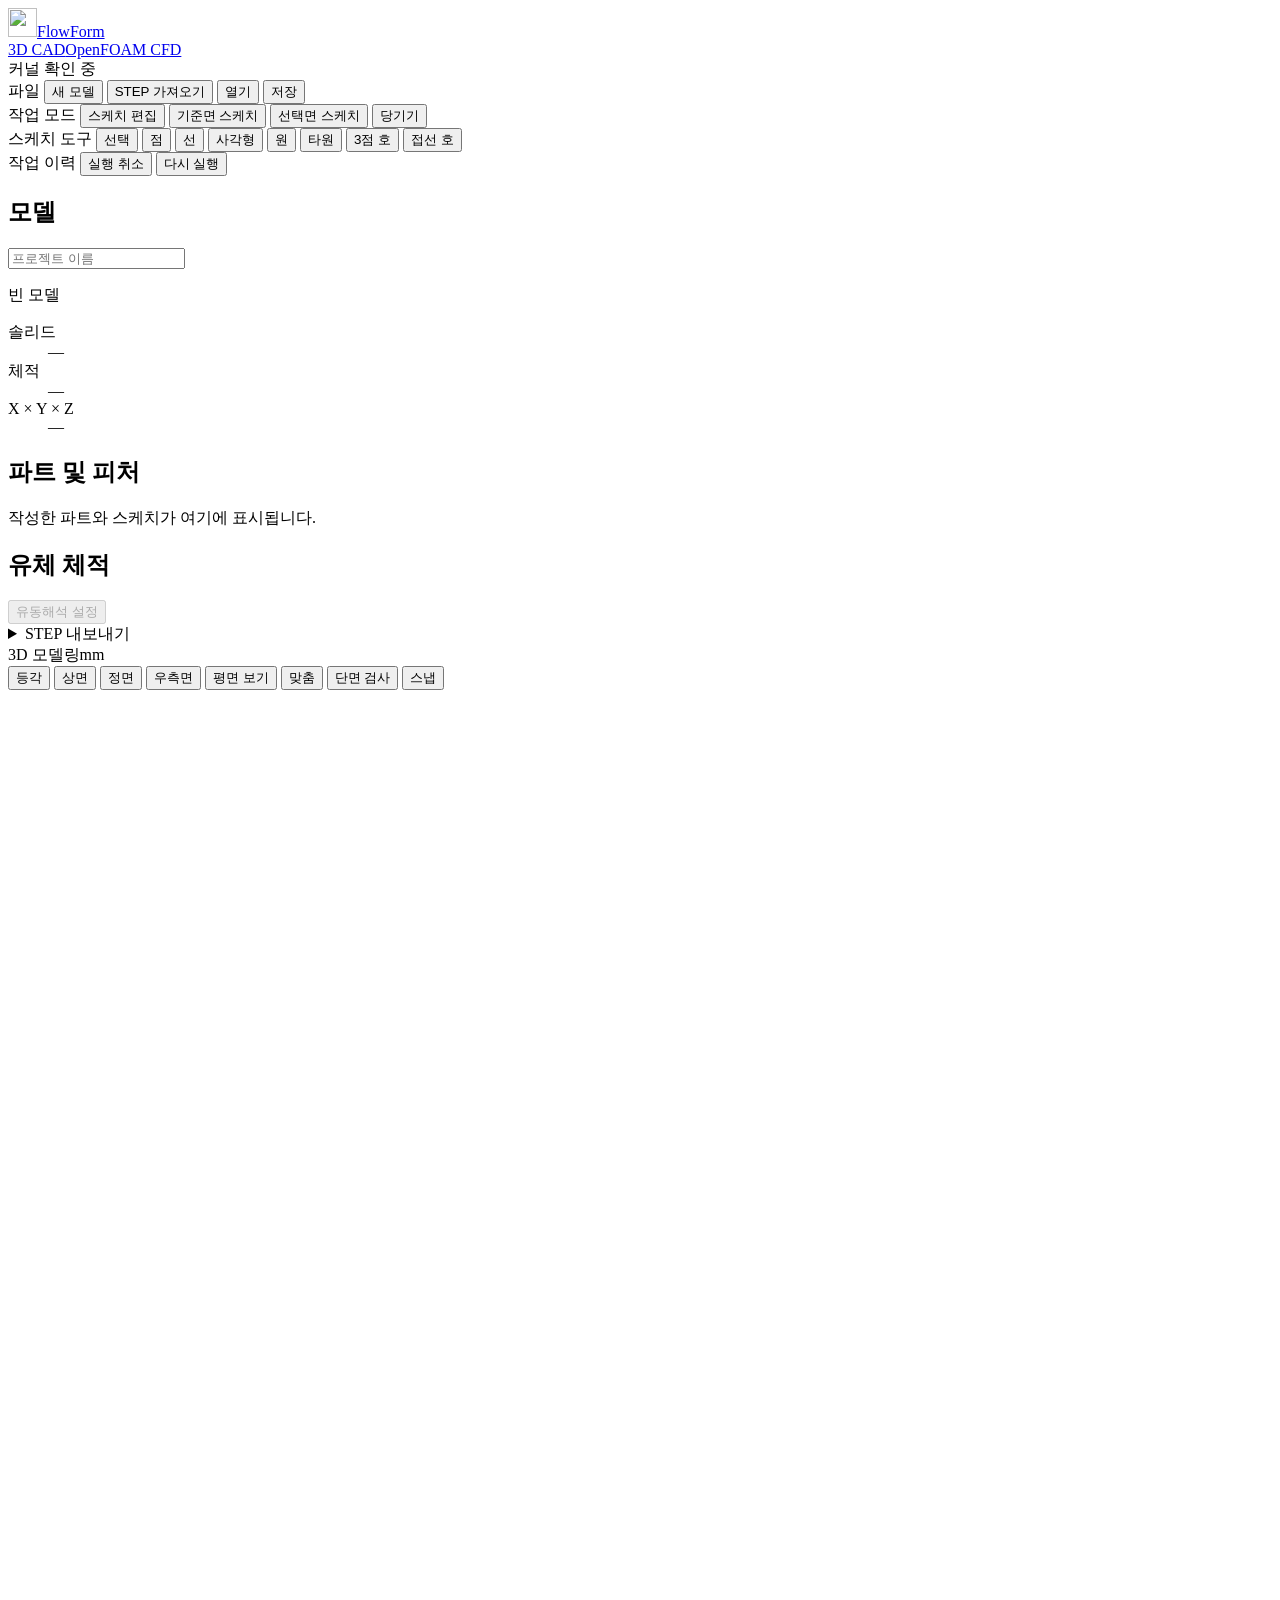
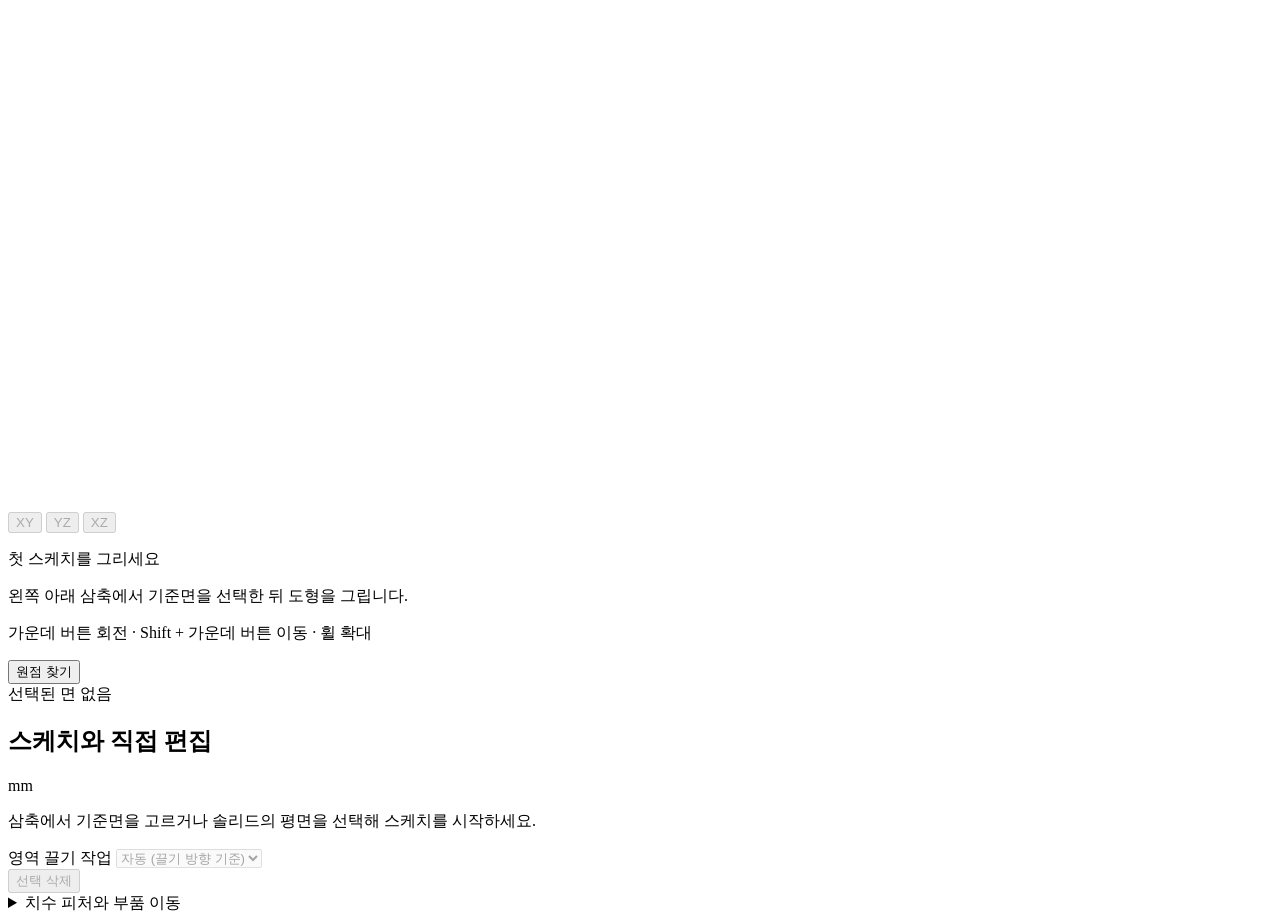
==== channel_ui/cad.html @ 7089dff3 "Publish FlowForm CAD and CFD source" ====
<!doctype html>
<html lang="ko">
<head>
  <meta charset="utf-8">
  <meta name="viewport" content="width=device-width, initial-scale=1">
  <title>3D CAD · FlowForm</title>
  <link rel="stylesheet" href="/cad.css">
  <script type="module" src="/cad.js"></script>
  <link rel="icon" type="image/svg+xml" href="/flowform.svg">
  <link rel="stylesheet" href="/workspace.css">
</head>
<body>
  <header class="studio-head">
    <a class="studio-brand" href="/cad" aria-label="FlowForm CAD"><img class="studio-mark" src="/flowform.svg" width="29" height="29" alt="">FlowForm</a>
    <nav aria-label="작업공간"><a href="/cad" aria-current="page">3D CAD</a><a href="/flow">OpenFOAM CFD</a></nav>
    <span class="status-pill" id="cad-status" role="status">커널 확인 중</span>
  </header>

  <div class="toolbar" aria-label="CAD 도구">
    <div class="tool-group">
      <span class="ribbon-label">파일</span>
      <button type="button" id="new-project" title="새 프로젝트">새 모델</button>
      <button type="button" id="import-step" title="STEP 솔리드 가져오기">STEP 가져오기</button>
      <button type="button" id="open-project" title="저장한 작업 파일 열기">열기</button>
      <button type="button" id="save-project" title="편집 이력이 포함된 CAD 작업 파일 저장">저장</button>
      <input type="file" id="step-file" accept=".step,.stp" hidden>
      <input type="file" id="project-file" accept=".json" hidden>
    </div>
    <div class="tool-group" aria-label="스케치 평면">
      <span class="ribbon-label">작업 모드</span>
      <button type="button" id="sketch-mode" title="선택한 면 또는 마지막 스케치 편집 (K)" aria-keyshortcuts="K">스케치 편집</button>
      <button type="button" id="new-sketch-xy" aria-controls="reference-plane-picker">기준면 스케치</button>
      <button type="button" id="new-sketch-face" title="먼저 3D 솔리드에서 평면 면을 선택하세요">선택면 스케치</button>
      <button type="button" id="finish-sketch" class="minor" title="3D 모델링으로 돌아가기 (D)" aria-keyshortcuts="D" hidden>3D 모델링으로 돌아가기</button>
      <button type="button" id="activate-pull" title="3D 돌출·절삭 및 면 편집 (P)" aria-keyshortcuts="P">당기기</button>
    </div>
    <div class="tool-group" aria-label="스케치 도구">
      <span class="ribbon-label">스케치 도구</span>
      <button type="button" id="sketch-select" data-sketch-tool="select" title="선택 (S)" aria-keyshortcuts="S">선택</button>
      <button type="button" id="sketch-move" data-sketch-tool="move" title="스케치 이동 (M)" aria-keyshortcuts="M" hidden>이동</button>
      <button type="button" id="sketch-point" data-sketch-tool="point">점</button>
      <button type="button" id="sketch-line" data-sketch-tool="line" title="선 (L)" aria-keyshortcuts="L">선</button>
      <button type="button" id="sketch-rectangle" data-sketch-tool="rectangle" title="사각형 (R)" aria-keyshortcuts="R">사각형</button>
      <button type="button" id="sketch-circle" data-sketch-tool="circle" title="원 (C)" aria-keyshortcuts="C">원</button>
      <button type="button" id="sketch-ellipse" data-sketch-tool="ellipse">타원</button>
      <button type="button" id="sketch-arc" data-sketch-tool="arc">3점 호</button>
      <button type="button" id="sketch-tangent-arc" data-sketch-tool="tangent-arc">접선 호</button>
    </div>
    <div class="tool-group" aria-label="변경 이력">
      <span class="ribbon-label">작업 이력</span>
      <button type="button" id="undo" title="실행 취소 (Ctrl+Z)">실행 취소</button>
      <button type="button" id="redo" title="다시 실행 (Ctrl+Y 또는 Ctrl+Shift+Z)">다시 실행</button>
    </div>
  </div>

  <p class="message" id="cad-message" role="alert" hidden></p>

  <main class="workbench">
    <aside class="pane model-pane" aria-labelledby="model-heading">
      <div class="pane-heading">
        <h1 id="model-heading">모델</h1><input id="project-name" aria-label="프로젝트 이름" maxlength="80" placeholder="프로젝트 이름">
      </div>
      <div class="part-card">
        <p id="part-state">빈 모델</p>
        <dl class="model-stats">
          <div><dt>솔리드</dt><dd id="part-solids">—</dd></div>
          <div><dt>체적</dt><dd id="part-volume">—</dd></div>
          <div><dt>X × Y × Z</dt><dd id="part-bounds">—</dd></div>
        </dl>
      </div>
      <div class="pane-section feature-pane">
        <h2>파트 및 피처</h2>
        <p class="secondary" id="features-empty">작성한 파트와 스케치가 여기에 표시됩니다.</p>
        <ol id="feature-list" aria-label="파트별 피처 이력"></ol>
      </div>
      <div class="pane-section exports">
        <h2>유체 체적</h2>
        <details id="port-extractor" hidden><summary>STEP 내부 공간 추출</summary>
          <p class="secondary">같은 유로의 개구부를 목록 또는 뷰포트에서 선택하세요.</p>
          <div id="cap-list"></div><button type="button" id="extract-caps">선택한 공간 추출</button>
          <p id="cap-warning" role="status"></p>
        </details>
        <p class="secondary" id="domain-volume" hidden></p>
        <button type="button" id="open-flow" aria-describedby="domain-volume" disabled>유동해석 설정</button>
        <button type="button" id="clear-domain" class="minor" hidden>유체 체적 선택 해제</button>
      </div>
      <details class="pane-section exports export-menu">
        <summary>STEP 내보내기</summary>
        <button type="button" id="export-part">부품 STEP</button>
        <button type="button" id="export-domain">유체 체적 STEP</button>
      </details>
    </aside>

    <section class="scene" aria-label="CAD 뷰포트">
      <div class="scene-header">
        <span class="scene-name"><span class="workspace-mode" id="workspace-mode" data-mode="model">3D 모델링</span><span class="secondary">mm</span></span>
        <div class="view-actions" aria-label="모델 보기">
          <button type="button" data-view="iso" title="등각 보기" aria-pressed="true">등각</button>
          <button type="button" data-view="top" aria-pressed="false" title="3D 모델을 위에서 봅니다.">상면</button>
          <button type="button" data-view="front" aria-pressed="false">정면</button>
          <button type="button" data-view="right" aria-pressed="false">우측면</button>
          <button type="button" id="view-plan" title="현재 스케치 평면을 정면으로 보기 (V)" aria-keyshortcuts="V" aria-pressed="false">평면 보기</button>
          <button type="button" id="view-fit">맞춤</button>
          <button type="button" id="inspect-section" aria-pressed="false" aria-controls="section-controls">단면 검사</button>
          <button type="button" id="snap-toggle" aria-pressed="true" title="스케치를 격자 교점과 원점에 맞춥니다.">스냅</button>
        </div>
      </div>
      <div class="viewport" id="viewport" data-mode="model">
        <canvas id="cad-canvas" aria-label="3D 부품과 유체 체적. 가운데 버튼으로 회전합니다." tabindex="0"></canvas>
        <div id="section-controls" class="review-tools" hidden>
          <label>절단축 <select id="cut-axis"><option>X</option><option>Y</option><option selected>Z</option></select></label>
          <input type="range" aria-label="CAD 단면 위치" id="cut-fraction" min="0" max="1000" value="500">
          <output id="cut-location"></output>
        </div>
        <span class="axis-label" id="axis-x" hidden>X</span>
        <span class="axis-label" id="axis-y" hidden>Y</span>
        <span class="axis-label" id="axis-z" hidden>Z</span>
        <div class="reference-plane-picker" id="reference-plane-picker" role="group" aria-label="스케치 기준면">
          <svg class="reference-plane-facets" viewBox="0 0 72 72" aria-hidden="true">
            <polygon class="reference-plane-facet" data-plane-facet="xy" hidden></polygon>
            <polygon class="reference-plane-facet" data-plane-facet="yz" hidden></polygon>
            <polygon class="reference-plane-facet" data-plane-facet="xz" hidden></polygon>
          </svg>
          <div class="reference-plane-options">
            <button type="button" data-sketch-plane="xy" aria-label="XY 기준면" aria-pressed="false" disabled>XY</button>
            <button type="button" data-sketch-plane="yz" aria-label="YZ 기준면" aria-pressed="false" disabled>YZ</button>
            <button type="button" data-sketch-plane="xz" aria-label="XZ 기준면" aria-pressed="false" disabled>XZ</button>
          </div>
        </div>
        <span class="origin-label" id="world-origin" hidden>(0, 0, 0)</span>
        <span class="snap-marker" id="snap-marker" aria-hidden="true" hidden></span>
        <span class="sketch-cursor-values" id="sketch-cursor-values" aria-hidden="true" hidden></span>
        <span class="depth-dimension" id="depth-dimension" aria-hidden="true" hidden></span>
        <button type="button" id="depth-handle" class="depth-handle" aria-label="돌출 높이 드래그" title="Z 방향으로 드래그해 높이 또는 깊이를 조절합니다." hidden>↕</button>
        <form id="dimension-editor" class="dimension-editor" aria-labelledby="dimension-title" autocomplete="off" hidden>
          <h2 id="dimension-title">치수 편집</h2>
          <div id="dimension-fields" class="dimension-fields"></div>
          <div class="dimension-actions">
            <button type="button" id="dimension-cancel">취소</button>
            <button type="submit" id="dimension-apply" class="primary">적용</button>
          </div>
        </form>
        <div class="empty-state" id="empty-state">
          <p>첫 스케치를 그리세요</p>
          <span>왼쪽 아래 삼축에서 기준면을 선택한 뒤 도형을 그립니다.</span>
        </div>
        <p class="scene-note" id="scene-note">가운데 버튼 회전 · Shift + 가운데 버튼 이동 · 휠 확대</p>
        <div class="view-overlays">
          <div class="view-overlay-actions">
            <label class="layer-picker" id="layer-picker" hidden>표시
              <select id="view-layer" aria-label="표시할 형상">
                <option value="both">부품과 유체</option>
                <option value="part">부품</option>
                <option value="domain">유체 체적</option>
              </select>
            </label>
            <button type="button" id="view-origin" class="view-origin" title="원점을 뷰포트 가운데로 이동">원점 찾기</button>
          </div>
        </div>
      </div>
      <div class="scene-footer"><span id="face-info">선택된 면 없음</span><span id="scene-job" role="status" hidden>형상 계산 중…</span></div>
    </section>

    <aside class="pane inspector" aria-labelledby="sketch-inspector-heading">
      <div class="pane-heading"><h2 id="sketch-inspector-heading">스케치와 직접 편집</h2><span class="secondary">mm</span></div>
      <div class="pane-section sketch-inspector">
        <p id="sketch-plane-info" class="sketch-plane-info" hidden></p>
        <p id="sketch-region-info" class="secondary" hidden></p>
        <p id="sketch-open-info" class="secondary sketch-open-info" hidden></p>
        <p id="sketch-instructions" class="secondary">삼축에서 기준면을 고르거나 솔리드의 평면을 선택해 스케치를 시작하세요.</p>
        <div id="sketch-edit-tools" class="sketch-edit-tools" role="group" aria-label="스케치 곡선 편집" hidden>
          <button type="button" data-sketch-tool="trim" title="교차점 사이의 선택한 구간 삭제 (T)" aria-keyshortcuts="T">트림</button>
          <button type="button" data-sketch-tool="split">분할</button>
          <button type="button" data-sketch-tool="round">코너 라운드</button>
          <button type="button" data-sketch-tool="offset">유로 오프셋</button>
          <button type="button" data-sketch-tool="construction">보조선 전환</button>
          <button type="button" data-sketch-tool="project">모서리 투영</button>
        </div>
        <div class="sketch-profiles" id="sketch-profiles" hidden>
          <p id="sketch-profile-heading" class="sketch-plane-info">닫힌 스케치</p>
          <ol id="sketch-profile-list" aria-labelledby="sketch-profile-heading"></ol>
        </div>
        <div id="sketch-channels" class="sketch-channels" hidden>
          <p class="sketch-plane-info" id="sketch-channel-heading">유로 치수</p>
          <ul id="sketch-channel-list" aria-labelledby="sketch-channel-heading"></ul>
        </div>
        <p id="sketch-merge-info" class="secondary" hidden>합친 외곽선은 3D 작업에 적용됩니다. 2D에서는 각 스케치를 따로 편집할 수 있습니다.</p>
        <label class="field" id="pull-mode-field" for="pull-mode"><span>영역 끌기 작업</span>
          <select id="pull-mode" disabled>
            <option value="auto">자동 (끌기 방향 기준)</option>
            <option value="join">돌출·결합</option>
            <option value="cut">절삭</option>
          </select>
        </label>
        <div class="sketch-edit-actions">
          <button type="button" id="merge-sketch-overlaps" class="minor" title="3D에서 끌어 작업할 영역의 외곽선을 합칩니다." hidden disabled>겹친 윤곽 합치기</button>
          <button type="button" id="delete-element" class="minor" aria-keyshortcuts="Delete" disabled>선택 삭제</button>
        </div>
        <form id="direct-form" autocomplete="off" hidden>
          <label class="field" for="direct-value"><span id="direct-value-label">치수</span><input id="direct-value" type="number" step="any" required></label>
          <button type="submit" class="primary">치수 적용</button>
          <button type="button" class="minor full-width" id="make-direct-domain" hidden>이 절삭으로 유체 체적 만들기</button>
        </form>
      </div>
      <details class="legacy-operations" id="legacy-operations">
        <summary>치수 피처와 부품 이동</summary>
        <div class="legacy-toolset" aria-label="치수 피처">
          <button type="button" id="tool-rectangle">사각형 그리기</button>
          <button type="button" id="tool-circle">원 그리기</button>
          <button type="button" id="tool-extrude">돌출</button>
          <button type="button" id="tool-cut">절삭</button>
          <button type="button" id="tool-move" title="부품 이동 (M)">이동</button>
        </div>
        <h2 class="inspector-detail" id="operation-heading">스케치 및 돌출</h2>
        <p class="inspector-detail" id="operation-description">XY 평면에서 단면을 정하고 +Z 방향으로 돌출합니다.</p>
        <form id="operation-form" autocomplete="off">
        <fieldset id="feature-fields">
          <input type="hidden" id="feature-type" value="extrude">
          <div id="profile-fields">
            <label class="field" for="profile"><span>스케치 형상</span>
              <select id="profile" name="profile">
                <option value="rectangle">사각형</option>
                <option value="circle">원</option>
              </select>
            </label>
            <div class="field-grid">
              <label class="field" for="field-x"><span>X 위치</span><input type="number" id="field-x" step="any" value="0" required></label>
              <label class="field" for="field-y"><span>Y 위치</span><input type="number" id="field-y" step="any" value="0" required></label>
              <label class="field" for="field-width" data-profile="rectangle"><span>X 길이</span><input type="number" id="field-width" step="any" min="0.000001" value="40" required></label>
              <label class="field" for="field-length" data-profile="rectangle"><span>Y 길이</span><input type="number" id="field-length" step="any" min="0.000001" value="24" required></label>
              <label class="field" for="field-radius" data-profile="circle" hidden><span>반지름</span><input type="number" id="field-radius" step="any" min="0.000001" value="8" required></label>
              <label class="field" for="field-z"><span>스케치 Z</span><input type="number" id="field-z" step="any" value="0" required></label>
              <label class="field" for="field-height"><span id="height-label">돌출 높이</span><input type="number" id="field-height" step="any" min="0.000001" value="6" required></label>
            </div>
            <div class="support-actions">
              <button type="button" id="draw-profile" class="minor" aria-pressed="false">화면에서 그리기</button>
              <button type="button" id="use-face" class="minor">선택면 Z 사용</button>
              <button type="button" id="drag-depth" class="minor" aria-pressed="false">높이 드래그</button>
            </div>
          </div>
          <div class="field-grid" id="move-fields" hidden>
            <label class="field" for="field-dx"><span>ΔX</span><input type="number" id="field-dx" step="any" value="0" required></label>
            <label class="field" for="field-dy"><span>ΔY</span><input type="number" id="field-dy" step="any" value="0" required></label>
            <label class="field" for="field-dz"><span>ΔZ</span><input type="number" id="field-dz" step="any" value="0" required></label>
          </div>
          <p class="import-detail" id="import-detail" hidden></p>
          <button type="submit" id="feature-apply" class="primary">돌출 만들기</button>
          <button type="button" id="make-domain" class="minor full-width" hidden>이 절삭으로 유체 체적 만들기</button>
          <button type="button" id="cancel-edit" class="minor full-width" hidden>편집 종료</button>
        </fieldset>
        </form>
      </details>
    </aside>
  </main>
</body>
</html>
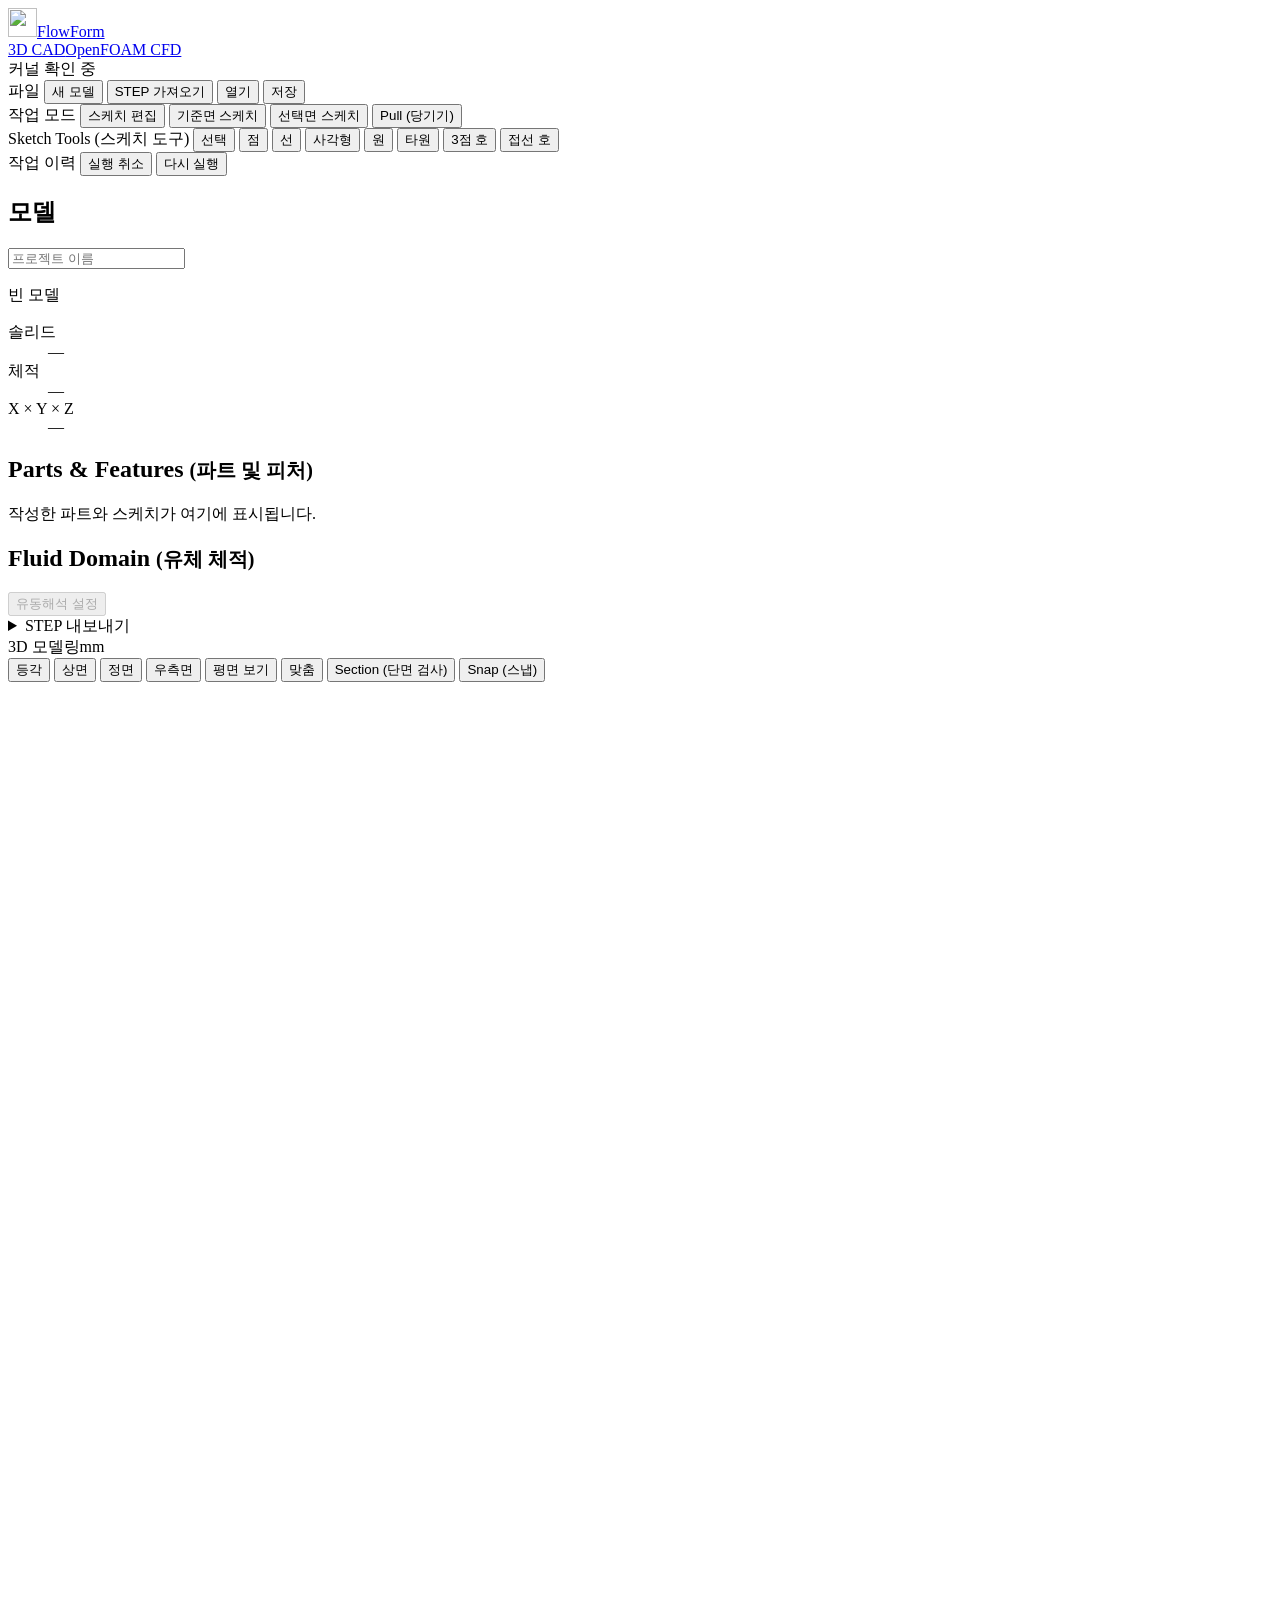
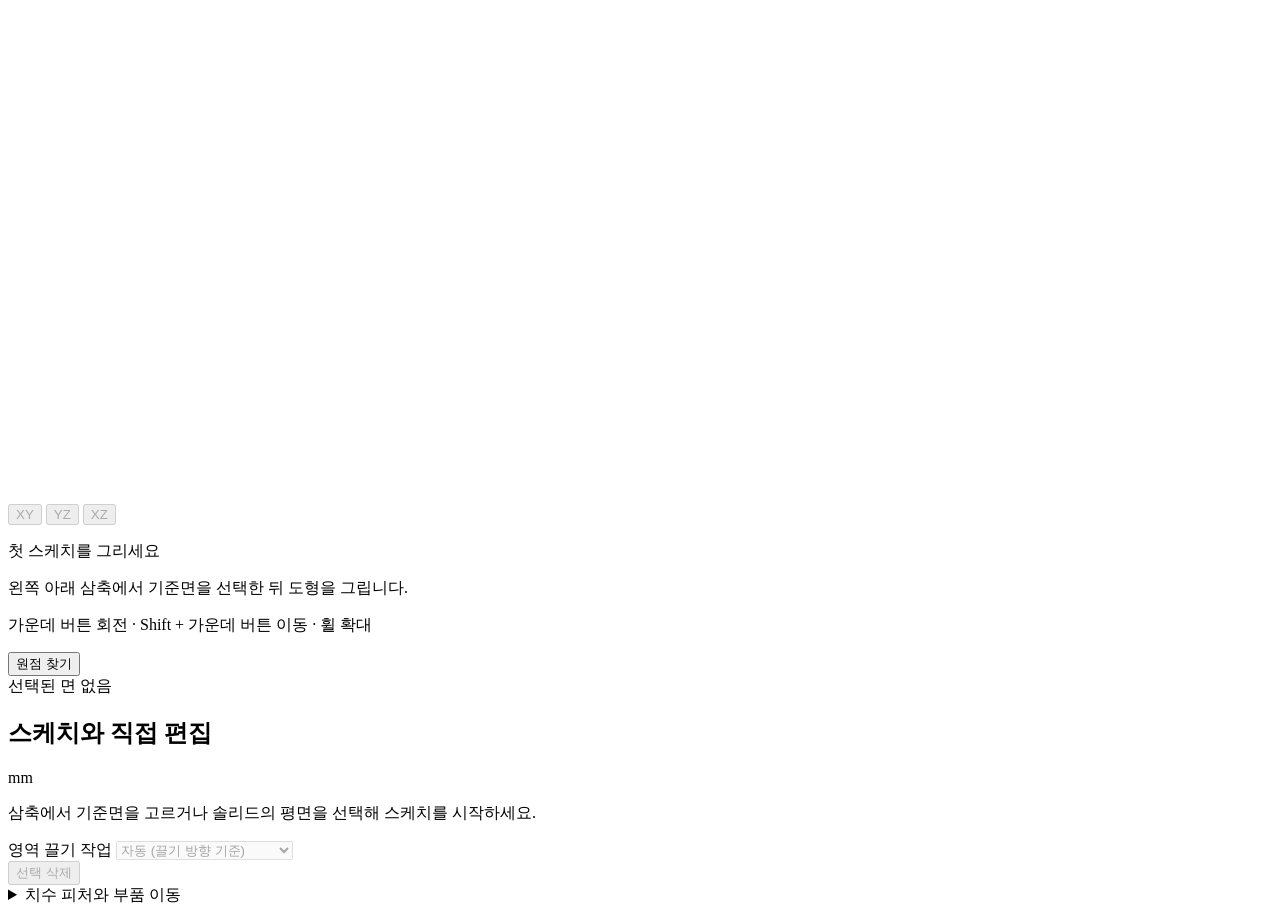
==== commit f5875a93: "Release FlowForm v0.3.1 dashboard redesign" ====
--- a/channel_ui/cad.html
+++ b/channel_ui/cad.html
@@ -9,7 +9,7 @@
   <link rel="icon" type="image/svg+xml" href="/flowform.svg">
   <link rel="stylesheet" href="/workspace.css">
 </head>
-<body>
+<body class="cad-workspace">
   <header class="studio-head">
     <a class="studio-brand" href="/cad" aria-label="FlowForm CAD"><img class="studio-mark" src="/flowform.svg" width="29" height="29" alt="">FlowForm</a>
     <nav aria-label="작업공간"><a href="/cad" aria-current="page">3D CAD</a><a href="/flow">OpenFOAM CFD</a></nav>
@@ -32,10 +32,10 @@
       <button type="button" id="new-sketch-xy" aria-controls="reference-plane-picker">기준면 스케치</button>
       <button type="button" id="new-sketch-face" title="먼저 3D 솔리드에서 평면 면을 선택하세요">선택면 스케치</button>
       <button type="button" id="finish-sketch" class="minor" title="3D 모델링으로 돌아가기 (D)" aria-keyshortcuts="D" hidden>3D 모델링으로 돌아가기</button>
-      <button type="button" id="activate-pull" title="3D 돌출·절삭 및 면 편집 (P)" aria-keyshortcuts="P">당기기</button>
+      <button type="button" id="activate-pull" title="3D 돌출·절삭 및 면 편집 (P)" aria-keyshortcuts="P">Pull (당기기)</button>
     </div>
     <div class="tool-group" aria-label="스케치 도구">
-      <span class="ribbon-label">스케치 도구</span>
+      <span class="ribbon-label">Sketch Tools (스케치 도구)</span>
       <button type="button" id="sketch-select" data-sketch-tool="select" title="선택 (S)" aria-keyshortcuts="S">선택</button>
       <button type="button" id="sketch-move" data-sketch-tool="move" title="스케치 이동 (M)" aria-keyshortcuts="M" hidden>이동</button>
       <button type="button" id="sketch-point" data-sketch-tool="point">점</button>
@@ -69,12 +69,12 @@
         </dl>
       </div>
       <div class="pane-section feature-pane">
-        <h2>파트 및 피처</h2>
+        <h2>Parts &amp; Features <small>(파트 및 피처)</small></h2>
         <p class="secondary" id="features-empty">작성한 파트와 스케치가 여기에 표시됩니다.</p>
         <ol id="feature-list" aria-label="파트별 피처 이력"></ol>
       </div>
       <div class="pane-section exports">
-        <h2>유체 체적</h2>
+        <h2>Fluid Domain <small>(유체 체적)</small></h2>
         <details id="port-extractor" hidden><summary>STEP 내부 공간 추출</summary>
           <p class="secondary">같은 유로의 개구부를 목록 또는 뷰포트에서 선택하세요.</p>
           <div id="cap-list"></div><button type="button" id="extract-caps">선택한 공간 추출</button>
@@ -101,8 +101,8 @@
           <button type="button" data-view="right" aria-pressed="false">우측면</button>
           <button type="button" id="view-plan" title="현재 스케치 평면을 정면으로 보기 (V)" aria-keyshortcuts="V" aria-pressed="false">평면 보기</button>
           <button type="button" id="view-fit">맞춤</button>
-          <button type="button" id="inspect-section" aria-pressed="false" aria-controls="section-controls">단면 검사</button>
-          <button type="button" id="snap-toggle" aria-pressed="true" title="스케치를 격자 교점과 원점에 맞춥니다.">스냅</button>
+          <button type="button" id="inspect-section" aria-pressed="false" aria-controls="section-controls">Section (단면 검사)</button>
+          <button type="button" id="snap-toggle" aria-pressed="true" title="스케치를 격자 교점과 원점에 맞춥니다.">Snap (스냅)</button>
         </div>
       </div>
       <div class="viewport" id="viewport" data-mode="model">
@@ -133,7 +133,7 @@
         <span class="depth-dimension" id="depth-dimension" aria-hidden="true" hidden></span>
         <button type="button" id="depth-handle" class="depth-handle" aria-label="돌출 높이 드래그" title="Z 방향으로 드래그해 높이 또는 깊이를 조절합니다." hidden>↕</button>
         <form id="dimension-editor" class="dimension-editor" aria-labelledby="dimension-title" autocomplete="off" hidden>
-          <h2 id="dimension-title">치수 편집</h2>
+          <h2 id="dimension-title">Dimensions (치수 편집)</h2>
           <div id="dimension-fields" class="dimension-fields"></div>
           <div class="dimension-actions">
             <button type="button" id="dimension-cancel">취소</button>
@@ -188,8 +188,8 @@
         <label class="field" id="pull-mode-field" for="pull-mode"><span>영역 끌기 작업</span>
           <select id="pull-mode" disabled>
             <option value="auto">자동 (끌기 방향 기준)</option>
-            <option value="join">돌출·결합</option>
-            <option value="cut">절삭</option>
+            <option value="join">Extrude &amp; Join (돌출·결합)</option>
+            <option value="cut">Cut (절삭)</option>
           </select>
         </label>
         <div class="sketch-edit-actions">
